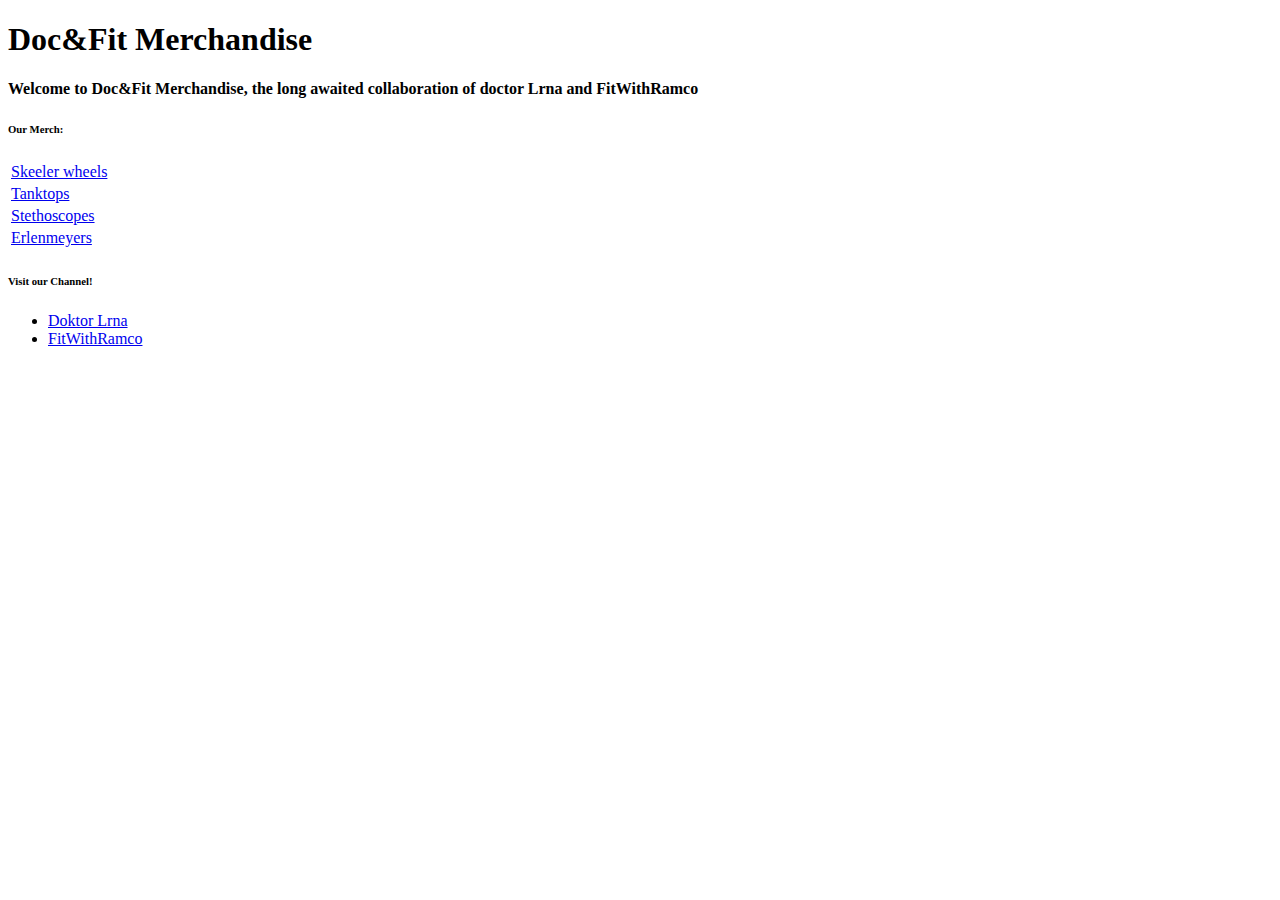
==== index.html @ a374d619 "first commit" ====
<!DOCTYPE html>
<html>
    <head>
        <title>Doc&Fit Merch</title>
        <link rel="stylesheet" href="https://stackpath.bootstrapcdn.com/bootstrap/4.1.1/css/bootstrap.min.css" integrity="sha384-WskhaSGFgHYWDcbwN70/dfYBj47jz9qbsMId/iRN3ewGhXQFZCSftd1LZCfmhktB" crossorigin="anonymous">
        <link rel="stylesheet" href="C:\Users\remco\Desktop\CS50\project0\index.css">
    </head>
    <body>
      <h1> Doc&Fit Merchandise</h1>
        <h4>Welcome to Doc&Fit Merchandise, the long awaited collaboration of doctor Lrna and FitWithRamco</h4>
          <h6> Our Merch: </h6>
            <table>
              <tr>
                <td> <a href="C:\Users\remco\Desktop\CS50\project0\wheels.html">Skeeler wheels</a> </td>
              </tr>
              <tr>
                <td> <a href="C:\Users\remco\Desktop\CS50\project0\tanktops.html">Tanktops</a> </td>
              </tr>
              <tr>
                <td> <a href="C:\Users\remco\Desktop\CS50\project0\stethoscopes.html">Stethoscopes</a> </td>
              </tr>
              <tr>
                <td> <a href="C:\Users\remco\Desktop\CS50\project0\erlenmeyers.html">Erlenmeyers</a> </td>
              </tr>
            </table>
      <h6> Visit our Channel! </h6>
      <ul>
        <li> <a href="C:\Users\remco\Desktop\CS50\project0\thanks.html">Doktor Lrna</a> </li>
        <li> <a href="C:\Users\remco\Desktop\CS50\project0\thanks.html">FitWithRamco</a> </li>
      </ul>
    </body>
</html>
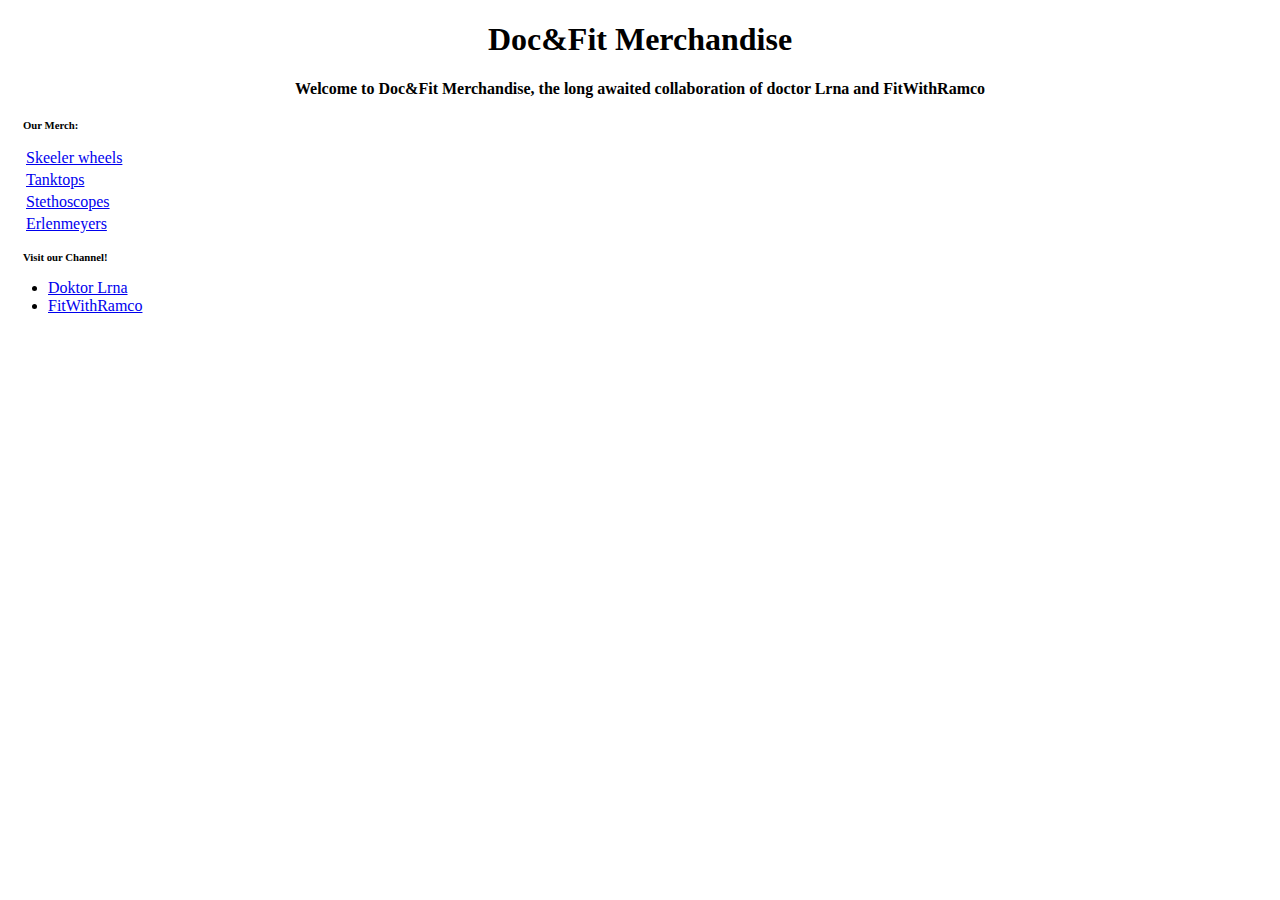
==== commit 733eb0a5: "Update index.html" ====
--- a/index.html
+++ b/index.html
@@ -3,7 +3,7 @@
     <head>
         <title>Doc&Fit Merch</title>
         <link rel="stylesheet" href="https://stackpath.bootstrapcdn.com/bootstrap/4.1.1/css/bootstrap.min.css" integrity="sha384-WskhaSGFgHYWDcbwN70/dfYBj47jz9qbsMId/iRN3ewGhXQFZCSftd1LZCfmhktB" crossorigin="anonymous">
-        <link rel="stylesheet" href="C:\Users\remco\Desktop\CS50\project0\index.css">
+        <link rel="stylesheet" href="index.css">
     </head>
     <body>
       <h1> Doc&Fit Merchandise</h1>
--- a/index.css
+++ b/index.css
@@ -0,0 +1,15 @@
+h1, h2, h3, h4 {
+  text-align: center
+}
+
+h5, h6 {
+  margin: 15px
+}
+
+table {
+  margin: 15px
+}
+
+img {
+  width: 500
+}
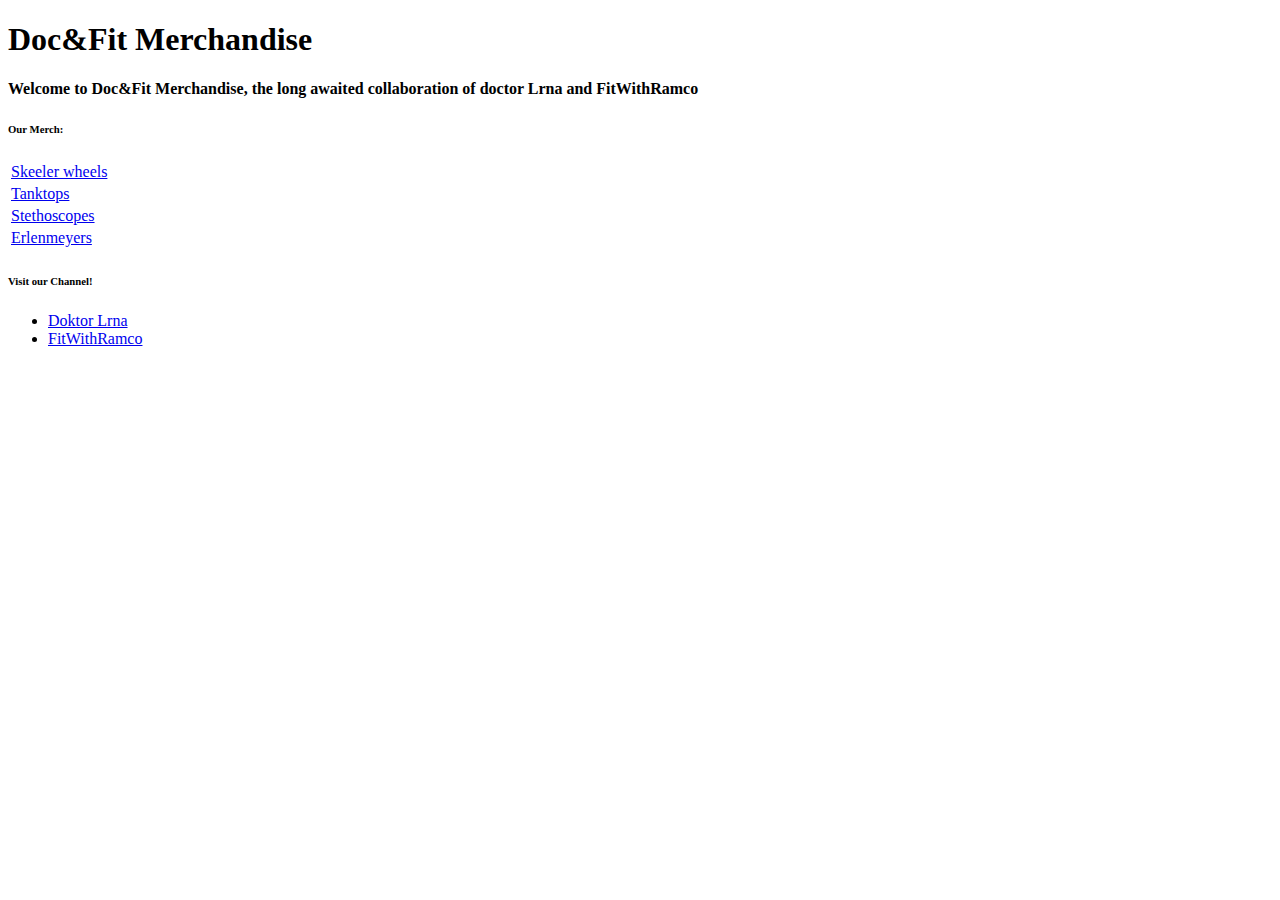
==== commit 3f39d56e: "Update index.html" ====
--- a/index.html
+++ b/index.html
@@ -3,7 +3,7 @@
     <head>
         <title>Doc&Fit Merch</title>
         <link rel="stylesheet" href="https://stackpath.bootstrapcdn.com/bootstrap/4.1.1/css/bootstrap.min.css" integrity="sha384-WskhaSGFgHYWDcbwN70/dfYBj47jz9qbsMId/iRN3ewGhXQFZCSftd1LZCfmhktB" crossorigin="anonymous">
-        <link rel="stylesheet" href="index.css">
+        <link rel="stylesheet" href="C:\Users\remco\Desktop\CS50\project0\index.css">
     </head>
     <body>
       <h1> Doc&Fit Merchandise</h1>
